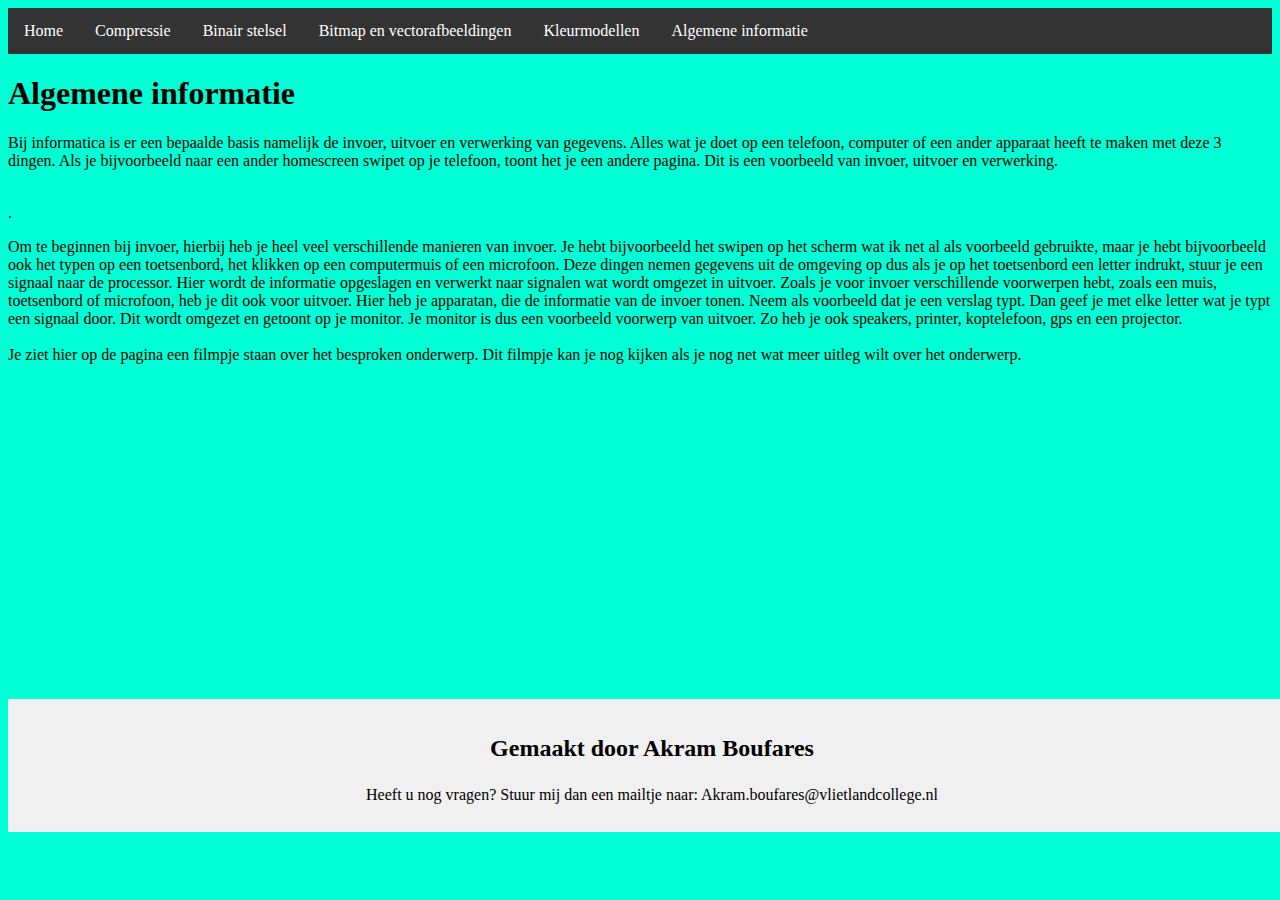
==== Algemene informatie.html @ d9e97296 "." ====
<!DOCTYPE html> <!--Homepagina-->
<html lang="en"> </html><!--html element begin op homepagina-->
<head><!--begin head-->
<link rel="stylesheet" href="opmaak.css"><!--koppeling css-->
<title>Algemene informatie,informatica</title>
<head><!--eide head-->
    <body><!--begin body-->
      <ul><!--Hiermee maak ik een menu aan -->
        <li><a href="/">Home</a></li><!--link naar home pagina-->
        <li><a href="/compressie">Compressie</a></li><!--link naar compressie pagina-->
        <li><a href="/binair">Binair stelsel</a></li><!--link naar compressie pagina-->
        <li><a href="/bitmap-vector">Bitmap en vectorafbeeldingen</a></li><!--link naar bitmap en vectorafbeeldingen pagina-->
        <li><a href="/kleurmodellen">Kleurmodellen</a></li><!--link naar kleumodellen pagina-->
        <li><a href="Algemene informatie">Algemene informatie</a></li><!--link naar algemene informatie pagina-->
      </ul>
     
       <h1> Algemene informatie</h1> <!-- Hiermee geef ik mijn pagina een hoofdkopje--> 

       <p> Bij informatica is er een bepaalde basis namelijk de invoer, <!-- Hiermee start ik een nieuwe paragraaf-->
        uitvoer en verwerking van gegevens. Alles wat je doet op een telefoon, computer of een ander
        apparaat heeft te maken met deze 3 dingen. Als je bijvoorbeeld naar een ander homescreen swipet
        op je telefoon, toont het je een andere pagina. Dit is een voorbeeld van invoer, uitvoer en verwerking.
       </p> <!-- Hiermee eindig ik mijn paragraaf-->
       
       <br><!--Hiermee geef ik een stukje break-->.
       <p> Om te beginnen bij invoer, hierbij heb je heel veel verschillende manieren van invoer. Je hebt bijvoorbeeld het swipen <!-- Hiermee start ik een nieuwe paragraaf-->
        op het scherm wat ik net al als voorbeeld gebruikte, maar je hebt bijvoorbeeld ook het typen op een
        toetsenbord, het klikken op een computermuis of een microfoon. Deze dingen nemen gegevens uit de omgeving 
        op dus als je op het toetsenbord een letter indrukt, stuur je een signaal naar de processor. Hier wordt de 
        informatie opgeslagen en verwerkt naar signalen wat wordt omgezet in uitvoer. Zoals je voor invoer verschillende voorwerpen
        hebt, zoals een muis, toetsenbord of microfoon, heb je dit ook voor uitvoer. Hier heb je apparatan, die de informatie
        van de invoer tonen. Neem als voorbeeld dat je een verslag typt. Dan geef je met elke letter wat je typt een signaal
        door. Dit wordt omgezet en getoont op je monitor. Je monitor is dus een voorbeeld voorwerp van uitvoer. Zo heb je 
        ook speakers, printer, koptelefoon, gps en een projector. <br>
        <br><!--Hiermee geef ik een stukje break-->
        Je ziet hier op de pagina een filmpje staan over het besproken onderwerp. Dit filmpje kan je nog kijken als 
        je nog net wat meer uitleg wilt over het onderwerp.
        <iframe width="560" height="315" src="https://www.youtube.com/embed/NkoS2JXaBuM?si=wxuc5BENp1GEWmt4" 
        title="YouTube video player" frameborder="0" 
        allow="accelerometer; autoplay; clipboard-write; encrypted-media; gyroscope; picture-in-picture; web-share" 
        referrerpolicy="strict-origin-when-cross-origin" allowfullscreen></iframe>
      </p> <!-- Hiermee eindig ik mijn paragraaf-->
      <div class="footer"> <!--dit linkt de footer uit mijn css naar mijn html-->
        <h2><p>Gemaakt door Akram Boufares</p></h2>
        <p> Heeft u nog vragen? Stuur mij dan een mailtje naar: Akram.boufares@vlietlandcollege.nl <!--Hiermee laat ik zien wie de maker van deze site is + een mail link -->
      </p>
      </div>
    </body><!--einde body-->
</html><!--Html element einde op homepagina-->
---- opmaak.css ----
body {
    background-color: rgb(0, 255, 213);
}
.speciaal {
    border: dashed 3px turquoise;
    background-color: azure;
    margin-left: 10%;
}
ul {
    list-style-type: none;
    margin: 0;
    padding: 0;
    overflow: hidden;
    background-color: #333;
  }
  
  li {
    float: left;
  }
  
  li a {
    display: block;
    color: white;
    text-align: center;
    padding: 14px 16px;
    text-decoration: none;
  }
  
  /* Change the link color to #111 (black) on hover */
  li a:hover {
    background-color: #111;
  }
  
  .waarom-link {
    display: block;
    margin-top: 20px;
    padding: 10px;
    background-color: #f0f0f0; 
    border: #f0f0f0 1px solid;
    color: #333;
    text-align: center;
    border-radius: 5px;
    width: 200px;
    font-weight: bold;
    text-decoration: none;
}

.waarom-link:hover {
  border: rgb(224, 64, 64) 1px solid;
}
.footer { 
  background-color: rgb(240, 240, 240); /* Achtergrondkleur van de footer (lichtgrijs) */
  padding: 12px; /* Ruimte rondom de inhoud van de footer */ 
  text-align: center; /* Centreer de tekst in de footer */
  color: rgb(0, 0, 0); /* Tekstkleur van de footer (lichtgrijs) */
  position: relative; /* Relatieve positionering van de footer */
  width: 100%; /* Volledige breedte van de footer */
  left: 1; /* Positie naar de linkerkant (enkele eenheid) */
}
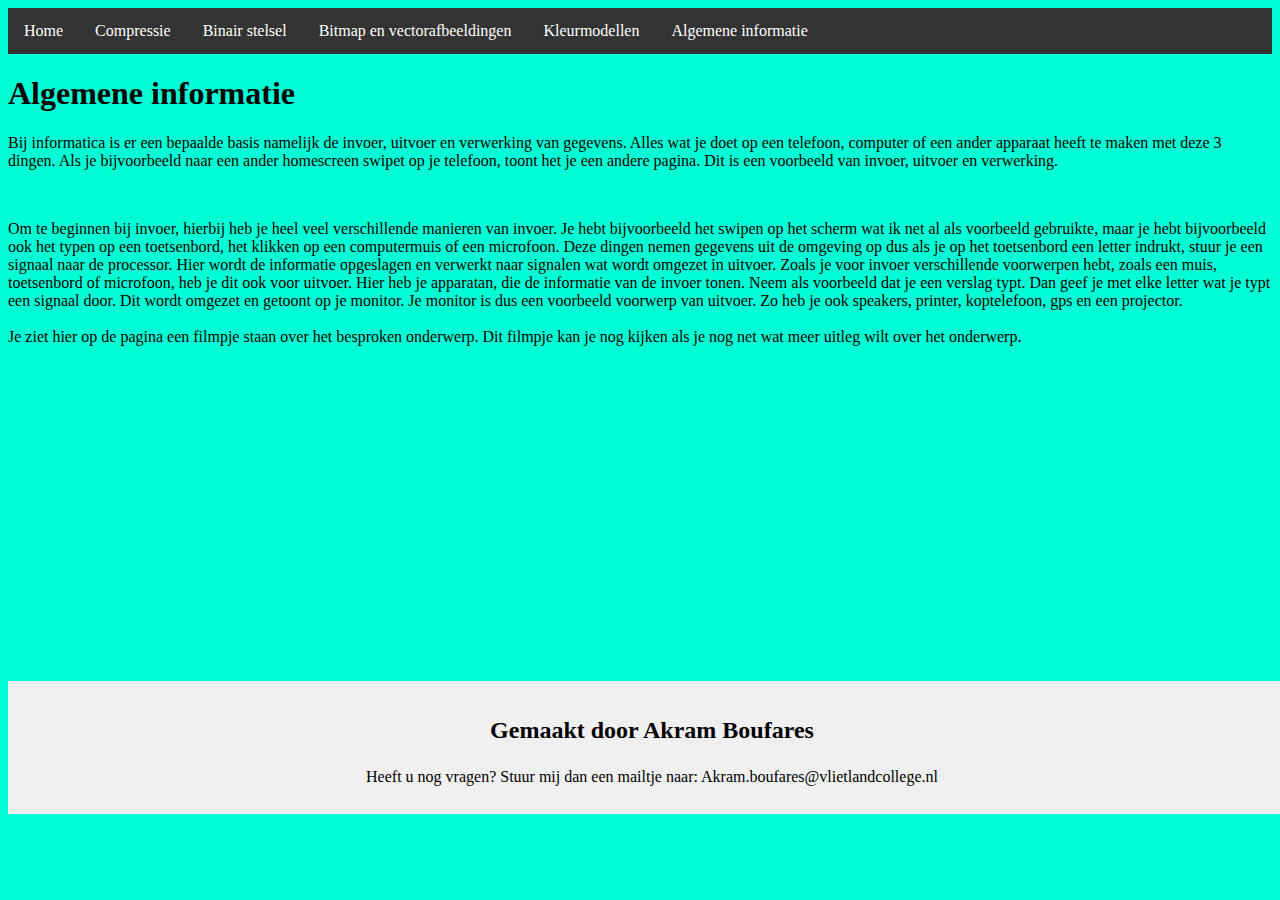
==== commit 8d7588d2: "/" ====
--- a/Algemene informatie.html
+++ b/Algemene informatie.html
@@ -22,7 +22,7 @@
         op je telefoon, toont het je een andere pagina. Dit is een voorbeeld van invoer, uitvoer en verwerking.
        </p> <!-- Hiermee eindig ik mijn paragraaf-->
        
-       <br><!--Hiermee geef ik een stukje break-->.
+       <br><!--Hiermee geef ik een stukje break-->
        <p> Om te beginnen bij invoer, hierbij heb je heel veel verschillende manieren van invoer. Je hebt bijvoorbeeld het swipen <!-- Hiermee start ik een nieuwe paragraaf-->
         op het scherm wat ik net al als voorbeeld gebruikte, maar je hebt bijvoorbeeld ook het typen op een
         toetsenbord, het klikken op een computermuis of een microfoon. Deze dingen nemen gegevens uit de omgeving 
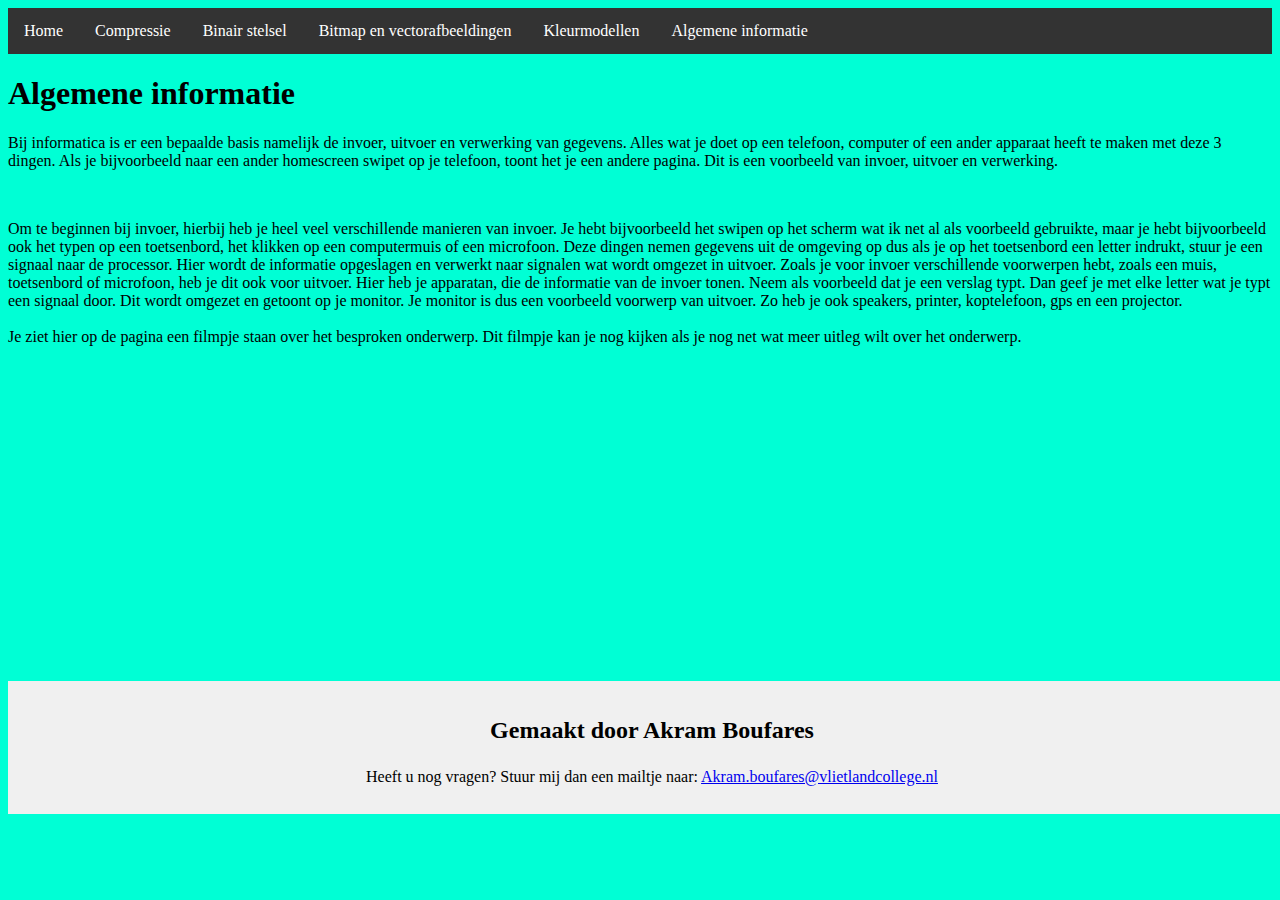
==== commit 8ca19bc0: "." ====
--- a/Algemene informatie.html
+++ b/Algemene informatie.html
@@ -1,9 +1,11 @@
 <!DOCTYPE html> <!--Homepagina-->
 <html lang="en"> </html><!--html element begin op homepagina-->
+<meta charset="UTF-8">
+<meta name="viewport" content="width=device-width, initial-scale=1.0">
 <head><!--begin head-->
 <link rel="stylesheet" href="opmaak.css"><!--koppeling css-->
-<title>Algemene informatie,informatica</title>
-<head><!--eide head-->
+<title>Algemene informatie,informatica</title><!--titel tablad-->
+<head><!--einde head-->
     <body><!--begin body-->
       <ul><!--Hiermee maak ik een menu aan -->
         <li><a href="/">Home</a></li><!--link naar home pagina-->
@@ -12,7 +14,8 @@
         <li><a href="/bitmap-vector">Bitmap en vectorafbeeldingen</a></li><!--link naar bitmap en vectorafbeeldingen pagina-->
         <li><a href="/kleurmodellen">Kleurmodellen</a></li><!--link naar kleumodellen pagina-->
         <li><a href="Algemene informatie">Algemene informatie</a></li><!--link naar algemene informatie pagina-->
-      </ul>
+      </ul><!--hiermee einig ik mijn menu-->
+  
      
        <h1> Algemene informatie</h1> <!-- Hiermee geef ik mijn pagina een hoofdkopje--> 
 
@@ -38,12 +41,14 @@
         <iframe width="560" height="315" src="https://www.youtube.com/embed/NkoS2JXaBuM?si=wxuc5BENp1GEWmt4" 
         title="YouTube video player" frameborder="0" 
         allow="accelerometer; autoplay; clipboard-write; encrypted-media; gyroscope; picture-in-picture; web-share" 
-        referrerpolicy="strict-origin-when-cross-origin" allowfullscreen></iframe>
+        referrerpolicy="strict-origin-when-cross-origin" allowfullscreen></iframe><!--Hiermee heb ik een video in deze pagina geplakt-->
       </p> <!-- Hiermee eindig ik mijn paragraaf-->
       <div class="footer"> <!--dit linkt de footer uit mijn css naar mijn html-->
         <h2><p>Gemaakt door Akram Boufares</p></h2>
-        <p> Heeft u nog vragen? Stuur mij dan een mailtje naar: Akram.boufares@vlietlandcollege.nl <!--Hiermee laat ik zien wie de maker van deze site is + een mail link -->
-      </p>
+        <p>Heeft u nog vragen? Stuur mij dan een mailtje naar: 
+          <a href="mailto:Akram.boufares@vlietlandcollege.nl">Akram.boufares@vlietlandcollege.nl</a> 
+          <!--Hiermee laat ik zien wie de maker van deze site is + een mail link -->
+        </p>
       </div>
     </body><!--einde body-->
 </html><!--Html element einde op homepagina-->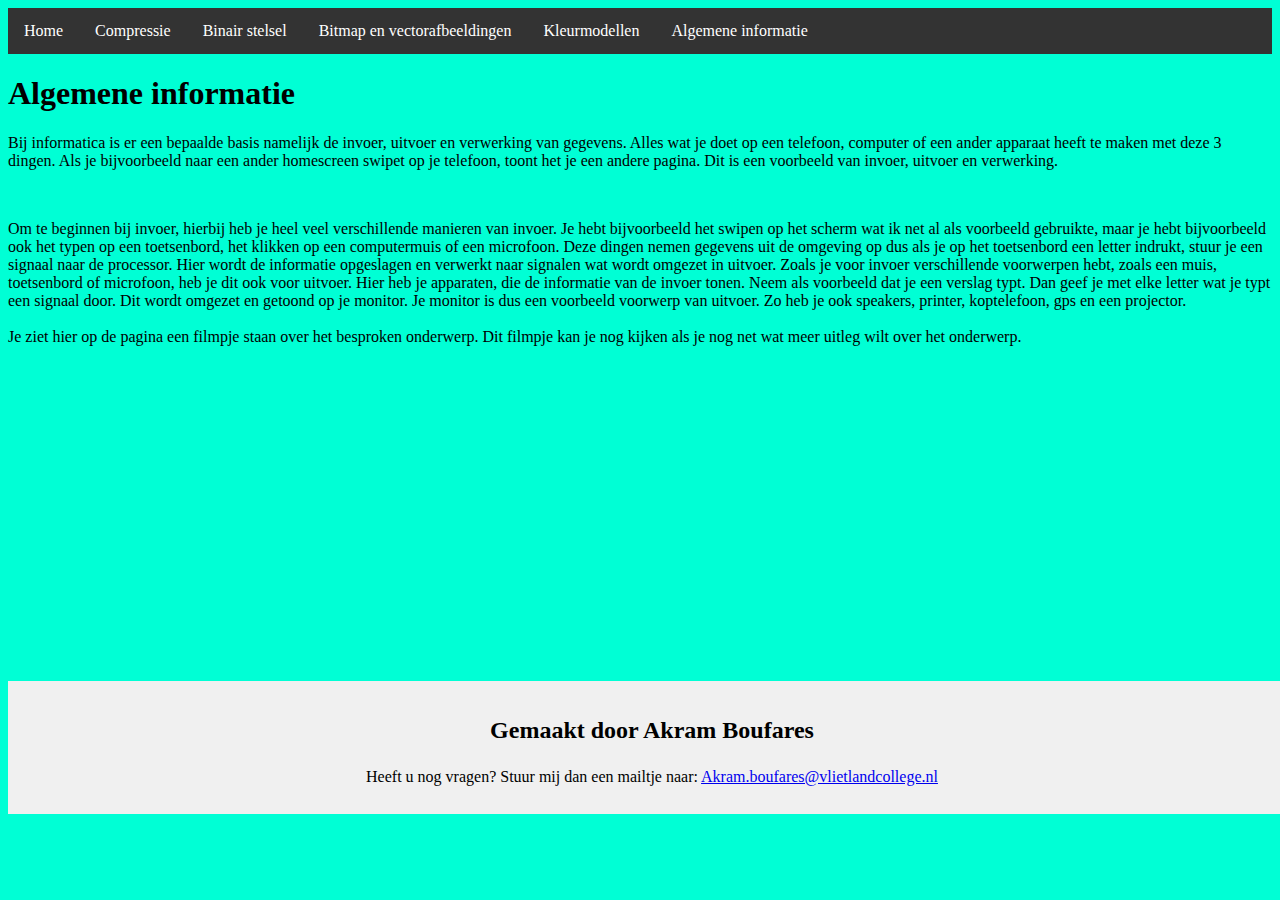
==== commit 20611049: "." ====
--- a/Algemene informatie.html
+++ b/Algemene informatie.html
@@ -8,13 +8,13 @@
 <head><!--einde head-->
     <body><!--begin body-->
       <ul><!--Hiermee maak ik een menu aan -->
-        <li><a href="/">Home</a></li><!--link naar home pagina-->
-        <li><a href="/compressie">Compressie</a></li><!--link naar compressie pagina-->
-        <li><a href="/binair">Binair stelsel</a></li><!--link naar compressie pagina-->
-        <li><a href="/bitmap-vector">Bitmap en vectorafbeeldingen</a></li><!--link naar bitmap en vectorafbeeldingen pagina-->
-        <li><a href="/kleurmodellen">Kleurmodellen</a></li><!--link naar kleumodellen pagina-->
-        <li><a href="Algemene informatie">Algemene informatie</a></li><!--link naar algemene informatie pagina-->
-      </ul><!--hiermee einig ik mijn menu-->
+        <li><a href="/">Home</a></li><!--link naar homepagina-->
+        <li><a href="/compressie.html">Compressie</a></li><!--link naar compressie pagina-->
+        <li><a href="/binair.html">Binair stelsel</a></li><!--link naar compressie pagina-->
+        <li><a href="/bitmap-vector.html">Bitmap en vectorafbeeldingen</a></li><!--link naar bitmap en vectorafbeeldingen pagina-->
+        <li><a href="/kleurmodellen.html">Kleurmodellen</a></li><!--link naar kleumodellen pagina-->
+        <li><a href="Algemene informatie.html">Algemene informatie</a></li><!--link naar algemene informatie pagina-->
+    </ul><!--hiermee einig ik mijn menu-->
   
      
        <h1> Algemene informatie</h1> <!-- Hiermee geef ik mijn pagina een hoofdkopje--> 
@@ -31,9 +31,9 @@
         toetsenbord, het klikken op een computermuis of een microfoon. Deze dingen nemen gegevens uit de omgeving 
         op dus als je op het toetsenbord een letter indrukt, stuur je een signaal naar de processor. Hier wordt de 
         informatie opgeslagen en verwerkt naar signalen wat wordt omgezet in uitvoer. Zoals je voor invoer verschillende voorwerpen
-        hebt, zoals een muis, toetsenbord of microfoon, heb je dit ook voor uitvoer. Hier heb je apparatan, die de informatie
+        hebt, zoals een muis, toetsenbord of microfoon, heb je dit ook voor uitvoer. Hier heb je apparaten, die de informatie
         van de invoer tonen. Neem als voorbeeld dat je een verslag typt. Dan geef je met elke letter wat je typt een signaal
-        door. Dit wordt omgezet en getoont op je monitor. Je monitor is dus een voorbeeld voorwerp van uitvoer. Zo heb je 
+        door. Dit wordt omgezet en getoond op je monitor. Je monitor is dus een voorbeeld voorwerp van uitvoer. Zo heb je 
         ook speakers, printer, koptelefoon, gps en een projector. <br>
         <br><!--Hiermee geef ik een stukje break-->
         Je ziet hier op de pagina een filmpje staan over het besproken onderwerp. Dit filmpje kan je nog kijken als 
